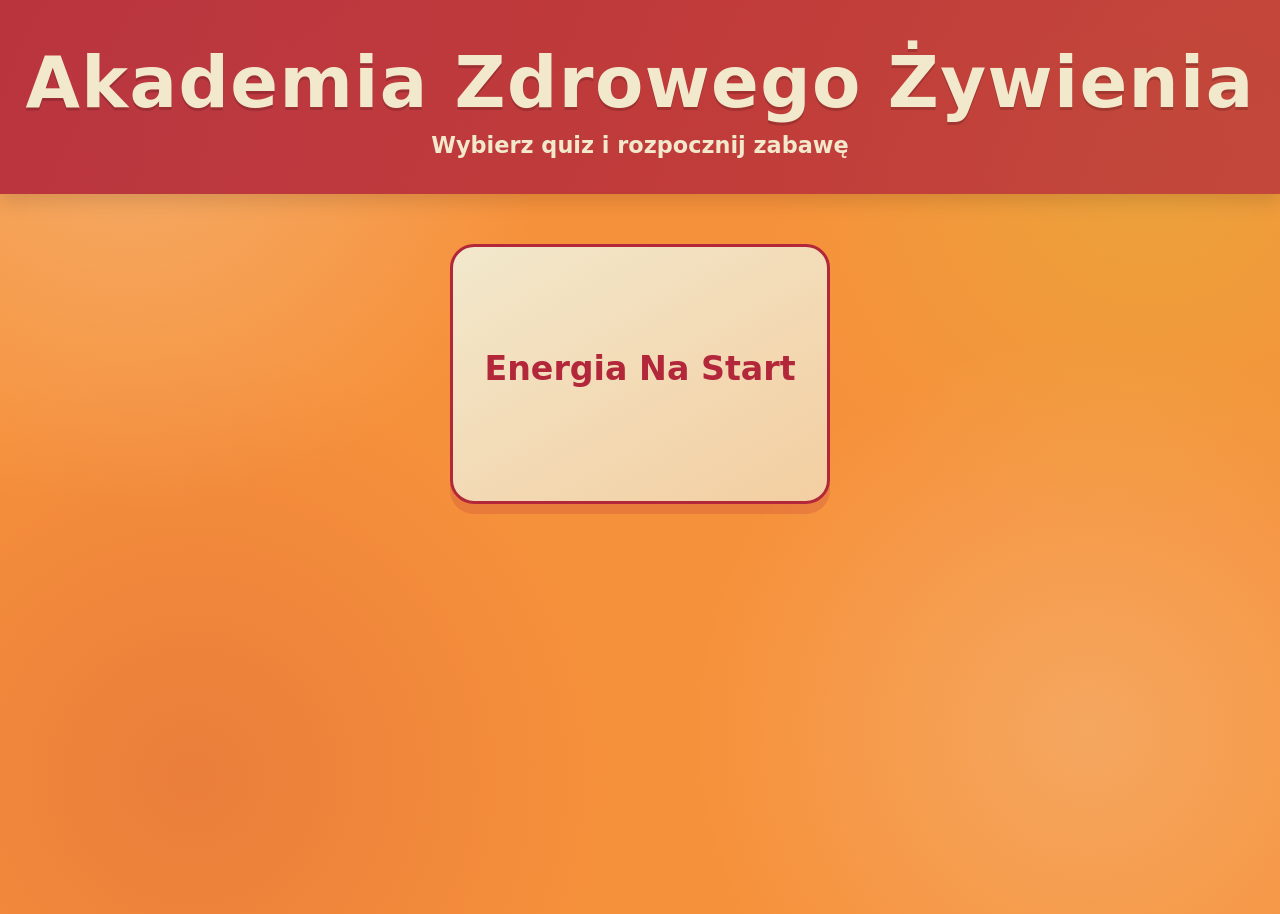
==== index.html @ 569c5a00 "init" ====
<!doctype html>
<html lang="pl">
<head>
  <meta charset="UTF-8" />
  <meta name="viewport" content="width=device-width, initial-scale=1.0" />
  <title>Akademia Zdrowego Żywienia - Quizy</title>
  <link rel="stylesheet" href="./styles.css" />
</head>
<body>
  <header class="header">
    <div class="container">
      <h1 class="brand">Akademia Zdrowego Żywienia</h1>
      <p class="subtitle">Wybierz quiz i rozpocznij zabawę</p>
    </div>
  </header>

  <main class="container home-main">
    <section id="quizList" class="grid" aria-label="Lista quizów"></section>
  </main>

  <script src="./main.js"></script>
</body>
</html>
---- styles.css ----
:root{
  --bg:#F6913B;
  --muted:#6b7280;
  --brand-1:#F6913B; /* primary orange */
  --brand-2:#B3273A; /* deep red */
  --brand-3:#CCD43B; /* yellow-green */
  --brand-5:#FFDA6B; /* warm yellow */
  --brand-4:#F2E8CC; /* pale beige */
}
*{box-sizing:border-box}
html,body{margin:0;padding:0;color:var(--brand-2);font-family:Inter,system-ui,-apple-system,"Segoe UI",Roboto,Arial,sans-serif}
body{
  min-height:100vh;
  background-color:var(--bg);
  background-image:
    radial-gradient(circle at 10% 10%, rgba(242,232,204,.32), transparent 30%),
    radial-gradient(circle at 90% 18%, rgba(204,212,59,.25), transparent 28%),
    radial-gradient(circle at 15% 85%, rgba(179,39,58,.18), transparent 32%),
    radial-gradient(circle at 85% 80%, rgba(242,232,204,.25), transparent 30%);
}
a{color:inherit}
.container{max-width:1280px;margin:0 auto;padding:1.4rem}
.header{background:linear-gradient(115deg,rgba(179,39,58,.9),rgba(179,39,58,.72));box-shadow:0 8px 18px rgba(0,0,0,.12)}
.brand{margin:0;font-size:clamp(2.3rem,6.2vw,4.4rem);text-align:center;padding:1.2rem 0 .25rem;color:var(--brand-2);font-weight:900;letter-spacing:.02em}
.header .brand{color:var(--brand-4);text-shadow:0 3px 0 rgba(0,0,0,.16)}
.subtitle{margin:.25rem 0 .9rem;text-align:center;color:var(--brand-4);font-weight:700;font-size:clamp(1rem,1.8vw,1.4rem)}
.grid{display:grid;grid-template-columns:repeat(auto-fit,minmax(360px,1fr));gap:1.4rem;margin-top:1.7rem}
.card{display:block;padding:1.8rem;border-radius:24px;text-decoration:none;background:linear-gradient(150deg,var(--brand-4),rgba(242,232,204,.7));border:3px solid var(--brand-2);box-shadow:0 10px 0 rgba(179,39,58,.2);transition:.2s transform,.2s box-shadow;min-height:220px}
.card:hover{transform:translateY(-4px) rotate(-.5deg);box-shadow:0 15px 0 rgba(179,39,58,.2)}
.card h3{margin:0 0 .65rem;color:var(--brand-2);font-size:clamp(1.6rem,2.6vw,2.4rem)}
.card p{margin:0;color:#5b1f29;font-size:clamp(1rem,1.5vw,1.3rem)}
.home-main #quizList{grid-template-columns:repeat(auto-fit,minmax(280px,380px));justify-content:center;align-content:start}
.home-main #quizList .card{width:100%;max-width:380px;text-align:center;display:flex;flex-direction:column;justify-content:center;align-items:center;min-height:260px}
.home-main #quizList .card h3,.home-main #quizList .card p{text-align:center}
.page-title{margin:1rem 0 .25rem;color:var(--brand-4);font-size:clamp(2rem,4vw,3rem);text-shadow:0 2px 0 rgba(0,0,0,.12)}
.section-title{margin:.8rem 0 .6rem;color:var(--brand-2);font-size:clamp(1.1rem,2.2vw,1.4rem)}
.toolbar{display:flex;flex-wrap:wrap;gap:.75rem;align-items:end;margin:1rem 0}
.label{display:flex;flex-direction:column;gap:.35rem;color:var(--brand-4);font-weight:700}
input,select{padding:.65rem .75rem;border:3px solid var(--brand-2);border-radius:14px;background:var(--brand-4);color:var(--brand-2);font-weight:700}
select{min-width:120px;appearance:none;background-image:linear-gradient(45deg,transparent 50%,var(--brand-2) 50%),linear-gradient(135deg,var(--brand-2) 50%,transparent 50%);background-position:calc(100% - 16px) calc(50% - 3px),calc(100% - 10px) calc(50% - 3px);background-size:6px 6px,6px 6px;background-repeat:no-repeat;padding-right:2.2rem}
button,.button{padding:.72rem 1rem;border:0;border-radius:14px;background:var(--brand-3);color:var(--brand-2);font-weight:800;cursor:pointer;text-decoration:none;display:inline-block;box-shadow:0 4px 0 rgba(0,0,0,.12)}
button:hover,.button:hover{transform:translateY(-1px)}
button.secondary,.button.secondary{background:var(--brand-5);color:var(--brand-2)}
button.ghost,.button.ghost{background:var(--brand-4);border:3px solid var(--brand-2);color:var(--brand-2)}

.start-btn{
  font-size:clamp(1.1rem,2vw,1.45rem);
  padding:1rem 1.6rem;
  border:3px solid var(--brand-2);
  box-shadow:0 8px 0 rgba(179,39,58,.28);
  animation:startPulse 1.6s ease-in-out infinite;
}

@keyframes startPulse{
  0%,100%{transform:translateY(0) scale(1)}
  50%{transform:translateY(-2px) scale(1.02)}
}
.leaderboard{display:grid;gap:.75rem;margin-top:1rem}
.team{background:linear-gradient(180deg,var(--brand-4),rgba(204,212,59,.18));padding:1rem;border-radius:16px;border:3px solid var(--brand-2);box-shadow:0 8px 0 rgba(0,0,0,.1)}
.team-top{display:flex;justify-content:space-between;align-items:center;gap:.75rem}
.team-name{font-weight:900;font-size:clamp(1.4rem,3.5vw,2rem);color:var(--brand-2);line-height:1.1}
.points{font-weight:900;font-size:1.2rem}
.team-actions{display:flex;gap:.5rem;align-items:center;flex-wrap:wrap;margin-top:.75rem}
.team-actions button{padding:.45rem .85rem}
.team-actions button[data-add]{font-size:1.1rem;min-width:50px}
.question-box{background:linear-gradient(180deg,var(--brand-4),rgba(246,145,59,.2));border:3px solid var(--brand-2);border-radius:16px;padding:1rem;margin-top:1rem;box-shadow:0 8px 0 rgba(0,0,0,.1)}
.answers{display:grid;gap:.65rem;margin-top:.9rem}
.answer{width:100%;text-align:left;background:var(--brand-4);color:var(--brand-2);border:3px solid var(--brand-2)}
.answer.correct{background:var(--brand-3);border-color:var(--brand-3)}
.answer.wrong{background:var(--brand-2);border-color:var(--brand-2);color:#fff}
.small{color:#5b1f29;font-size:.95rem;font-weight:600}
.footer-nav{display:flex;gap:.65rem;flex-wrap:wrap;margin:1.2rem 0}
.winner{padding:1rem;border-radius:16px;background:var(--brand-3);color:var(--brand-2);font-weight:900;margin-top:1rem;border:3px solid var(--brand-2)}

.stage-card{
  background:linear-gradient(180deg,rgba(242,232,204,.96),rgba(255,218,107,.62));
  border:3px solid var(--brand-2);
  border-radius:20px;
  padding:1.2rem 1.3rem 1.4rem;
  box-shadow:0 10px 0 rgba(0,0,0,.1);
  margin-bottom:1rem;
}

.stage-card .page-title{
  color:var(--brand-2);
  text-shadow:none;
}

.name-grid{
  display:grid;
  grid-template-columns:repeat(auto-fit,minmax(220px,1fr));
  gap:.75rem;
  margin-top:.8rem;
}

.name-card{
  background:#fff8df;
  border:2px solid var(--brand-2);
  border-radius:14px;
  padding:.8rem;
  display:flex;
  flex-direction:column;
  gap:.65rem;
}

.play-head{
  display:flex;
  justify-content:space-between;
  align-items:end;
  gap:1rem;
}

.play-layout{
  display:grid;
  grid-template-columns:1fr;
  gap:1rem;
  align-items:start;
}

.question-panel,.groups-panel{
  background:#fff8df;
  border:2px solid var(--brand-2);
  border-radius:16px;
  padding:1.25rem;
}

.question-big{
  margin:.25rem 0 1rem;
  font-size:clamp(2rem,4.6vw,4rem);
  line-height:1.2;
  color:var(--brand-2);
  font-weight:900;
}

.question-answers{
  display:grid;
  gap:.75rem;
  margin:.2rem 0 1.1rem;
}

.answer-line{
  display:flex;
  align-items:flex-start;
  gap:.6rem;
  background:#fff8df;
  border:2px solid var(--brand-2);
  border-radius:12px;
  padding:.8rem .95rem;
  font-size:clamp(1.25rem,2.4vw,1.85rem);
  color:var(--brand-2);
  font-weight:700;
}

.answer-btn{width:100%;text-align:left;cursor:pointer}
.answer-btn:hover{transform:translateY(-1px)}
.answer-btn:disabled{cursor:default}
.answer-btn.is-correct{background:rgba(204,212,59,.45);border-color:var(--brand-3)}
.answer-btn.is-wrong{background:rgba(179,39,58,.2);border-color:var(--brand-2)}

.answer-letter{
  min-width:2.1rem;
  height:2.1rem;
  border-radius:999px;
  background:var(--brand-3);
  display:inline-flex;
  align-items:center;
  justify-content:center;
  font-weight:900;
  font-size:1.05rem;
}

.answer-groups{
  display:grid;
  grid-template-columns:1fr;
  gap:.65rem;
}

.group-answer-btn{
  width:100%;
  text-align:left;
  border:3px solid var(--brand-2);
  border-radius:14px;
  background:var(--brand-5);
  color:var(--brand-2);
  padding:1rem 1.1rem;
  font-size:clamp(1.25rem,2.4vw,1.8rem);
  font-weight:900;
}

.group-answer-btn.selected{
  background:var(--brand-3);
}

.group-answer-btn:disabled{
  opacity:.7;
  cursor:not-allowed;
}

.corner-link{
  position:fixed;
  right:1rem;
  bottom:1rem;
  font-size:.9rem;
  padding:.35rem .6rem;
  background:rgba(255,248,223,.85);
  border:2px solid rgba(179,39,58,.35);
  border-radius:999px;
  text-decoration:none;
  color:var(--brand-2);
  box-shadow:0 6px 16px rgba(0,0,0,.12);
  opacity:.7;
}

.corner-link:hover{
  opacity:1;
}

.modal[hidden]{
  display:none;
}

.modal{
  position:fixed;
  inset:0;
  z-index:999;
  display:grid;
  place-items:center;
}

.modal-backdrop{
  position:absolute;
  inset:0;
  background:rgba(15,23,42,.45);
}

.modal-card{
  position:relative;
  background:#fff8df;
  border:4px solid var(--brand-2);
  border-radius:20px;
  padding:1.4rem 1.6rem 1.6rem;
  width:min(860px,92vw);
  box-shadow:0 18px 40px rgba(0,0,0,.25);
}

.modal-title{
  margin:0 0 1rem;
  font-size:clamp(1.6rem,3.5vw,2.6rem);
  color:var(--brand-2);
  font-weight:900;
}

.home-main{
  min-height:calc(100vh - 180px);
}


.groups-panel[hidden]{
  display:none;
}

@media (max-width:640px){
  .toolbar{flex-direction:column;align-items:stretch}
  .team-top{flex-direction:column;align-items:flex-start}
  .grid{grid-template-columns:1fr}
}

@media (max-width:900px){
  .question-big{font-size:clamp(1.6rem,6vw,2.5rem)}
  .group-answer-btn{font-size:clamp(1.05rem,3.8vw,1.35rem)}
}

@media (min-width:1400px){
  .container{max-width:1550px}
  .question-big{font-size:clamp(2.7rem,4vw,4.5rem)}
  .group-answer-btn{font-size:2rem;padding:1.15rem}
}
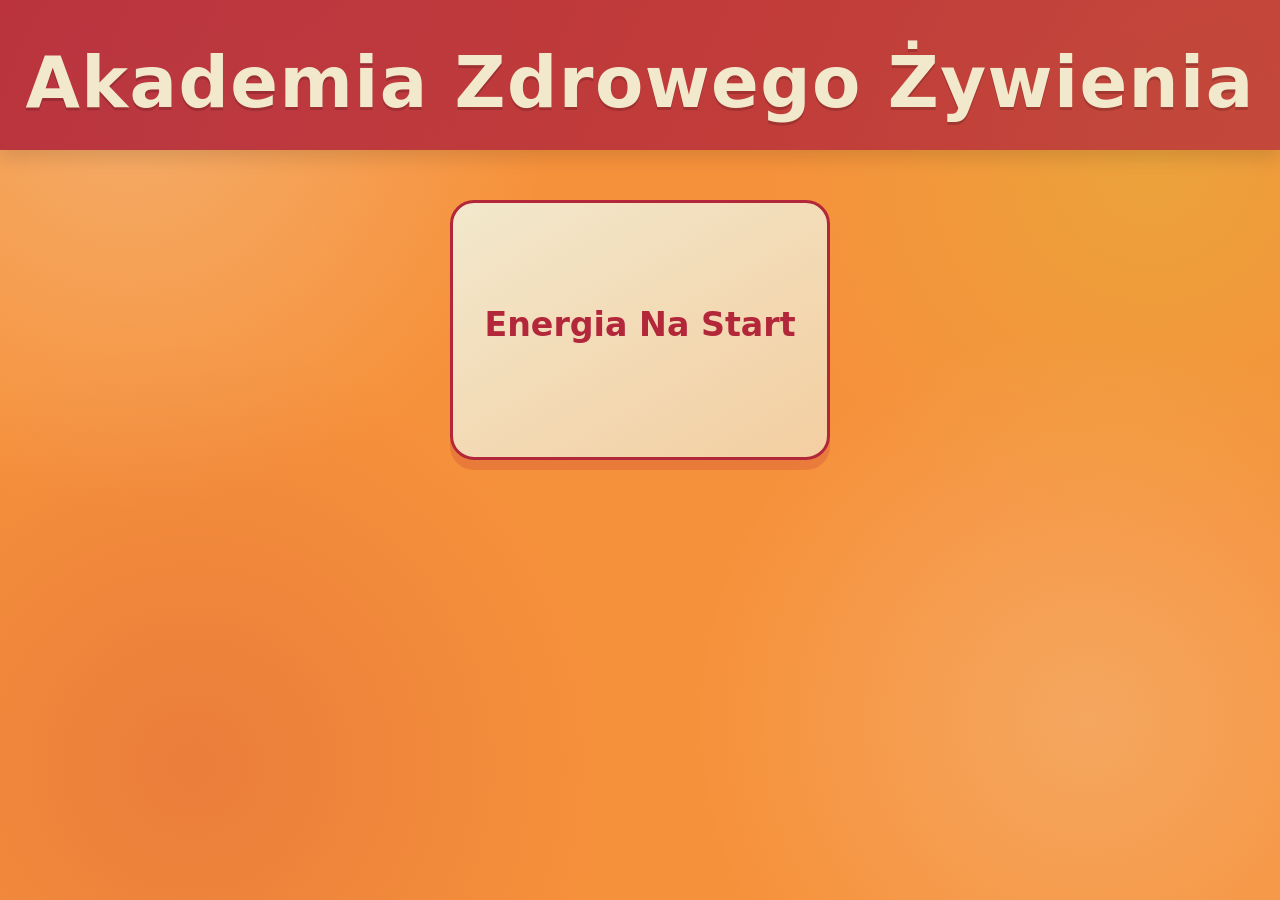
==== commit 1a703142: "v1" ====
--- a/index.html
+++ b/index.html
@@ -10,7 +10,6 @@
   <header class="header">
     <div class="container">
       <h1 class="brand">Akademia Zdrowego Żywienia</h1>
-      <p class="subtitle">Wybierz quiz i rozpocznij zabawę</p>
     </div>
   </header>
 
